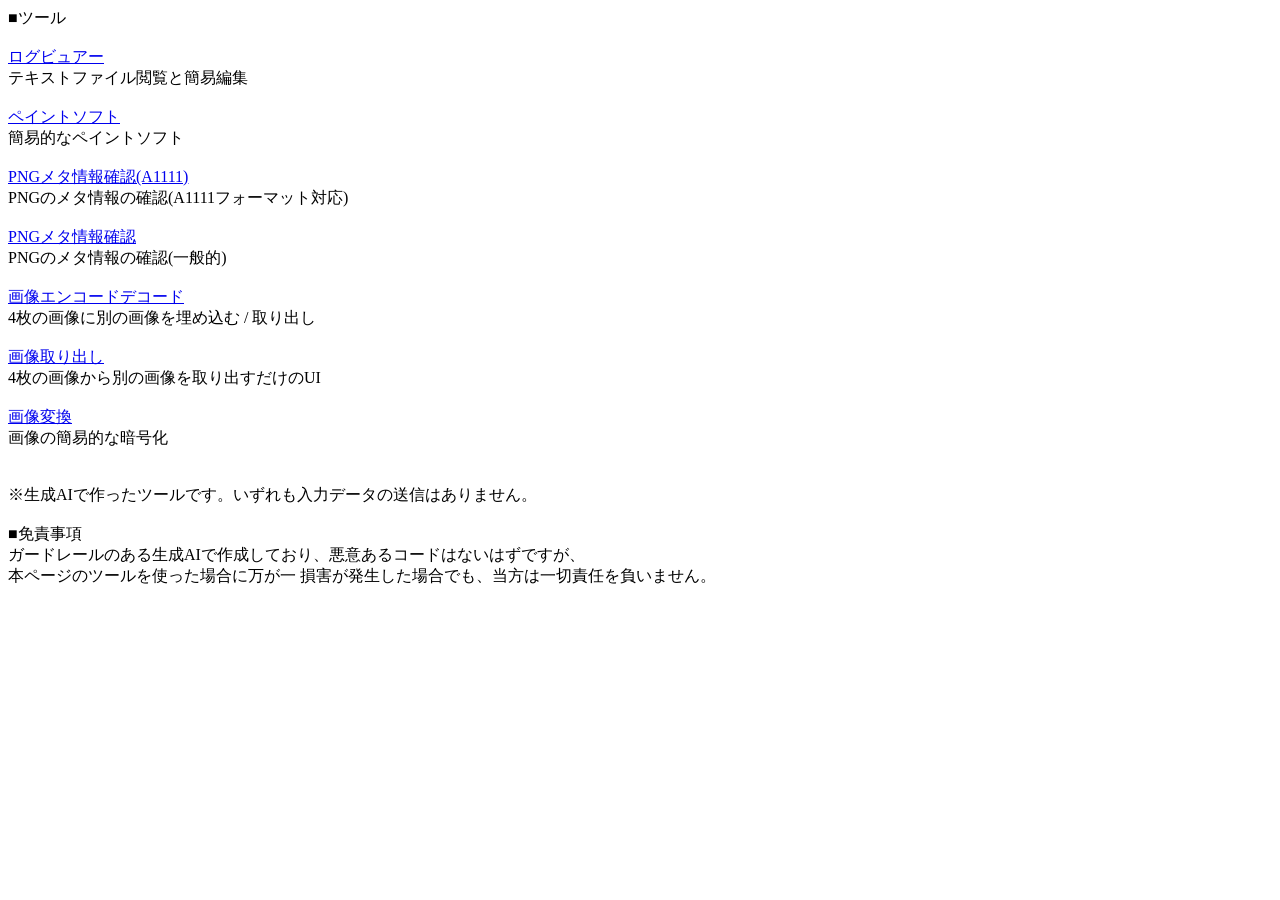
==== index.html @ c8836cc9 "Update index.html" ====
<!DOCTYPE html>
<html lang="ja">
<head>
<meta charset="UTF-8">
<title>Webアプリケーションインデックス</title>
<meta name="viewport" content="width=device-width, initial-scale=1.0">
</head>
<body>
■ツール<br>
<br>
<a href="https://apple-lemon7.github.io/log_viewer.html" target="_blank">ログビュアー</a><br>
テキストファイル閲覧と簡易編集<br>
<br>

<a href="https://apple-lemon7.github.io/paint_app.html" target="_blank">ペイントソフト</a><br>
簡易的なペイントソフト<br>
<br>

<a href="https://apple-lemon7.github.io/a1111_png_params_viewer.html" target="_blank">PNGメタ情報確認(A1111)</a><br>
PNGのメタ情報の確認(A1111フォーマット対応)<br>
<br>

<a href="https://apple-lemon7.github.io/png_metadata_viewer.html" target="_blank">PNGメタ情報確認</a><br>
PNGのメタ情報の確認(一般的)<br>
<br>

<a href="https://apple-lemon7.github.io/dncode_img_x4.html" target="_blank">画像エンコードデコード</a><br>
4枚の画像に別の画像を埋め込む / 取り出し<br>
<br>
<a href="https://apple-lemon7.github.io/decode_img_x4.html" target="_blank">画像取り出し</a><br>
4枚の画像から別の画像を取り出すだけのUI<br>
<br>

<a href="https://apple-lemon7.github.io/image-cipher.html" target="_blank">画像変換</a><br>
画像の簡易的な暗号化<br>

<br>
<br>
※生成AIで作ったツールです。いずれも入力データの送信はありません。<br>
<br>
■免責事項<br>
ガードレールのある生成AIで作成しており、悪意あるコードはないはずですが、<br>
本ページのツールを使った場合に万が一 損害が発生した場合でも、当方は一切責任を負いません。<br>
<br>
<br>
</body>
</html>
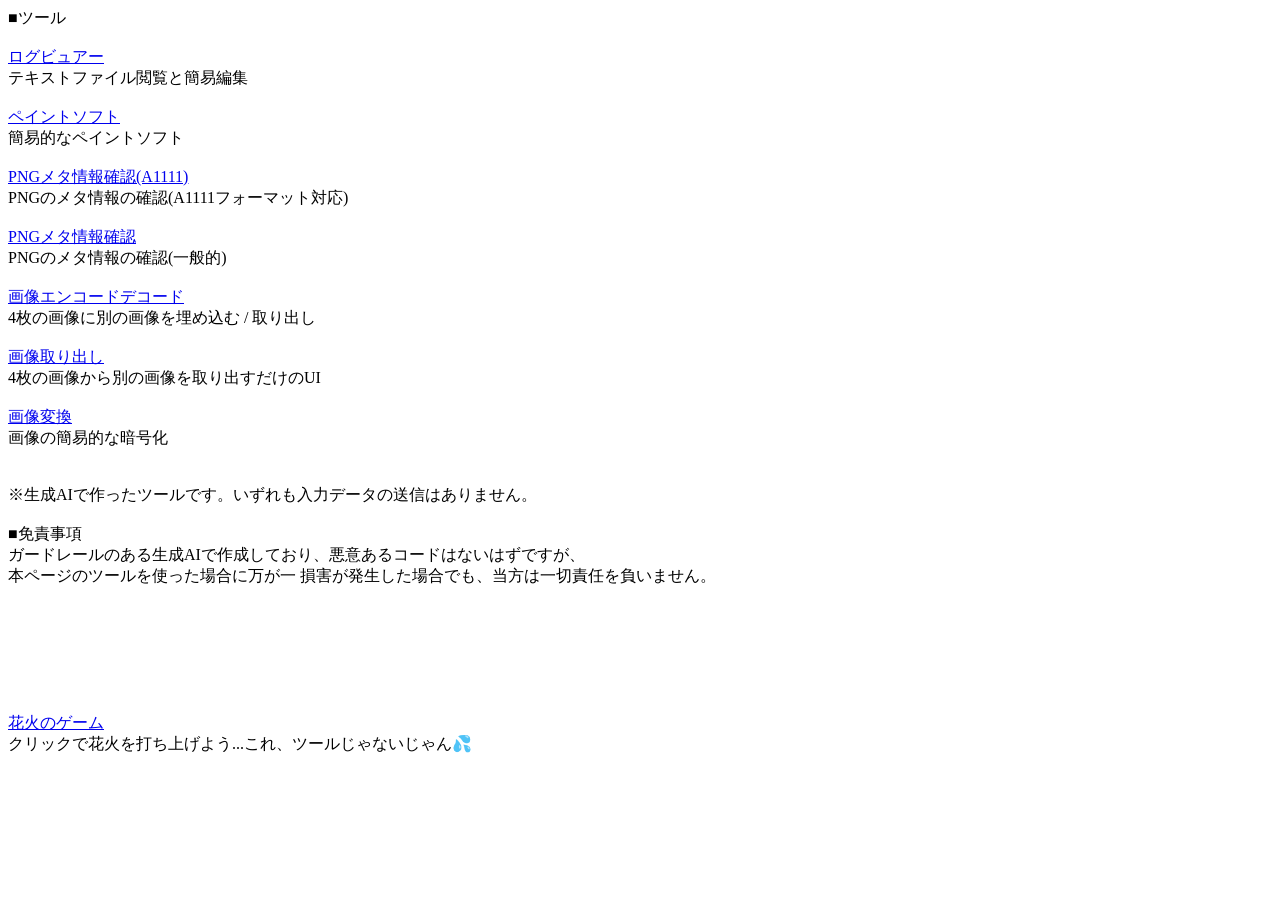
==== commit 30b1aa27: "Update index.html" ====
--- a/index.html
+++ b/index.html
@@ -24,7 +24,7 @@
 PNGのメタ情報の確認(一般的)<br>
 <br>
 
-<a href="https://apple-lemon7.github.io/dncode_img_x4.html" target="_blank">画像エンコードデコード</a><br>
+<a href="https://apple-lemon7.github.io/enc_decode_img_x4.html" target="_blank">画像エンコードデコード</a><br>
 4枚の画像に別の画像を埋め込む / 取り出し<br>
 <br>
 <a href="https://apple-lemon7.github.io/decode_img_x4.html" target="_blank">画像取り出し</a><br>
@@ -43,5 +43,11 @@
 本ページのツールを使った場合に万が一 損害が発生した場合でも、当方は一切責任を負いません。<br>
 <br>
 <br>
+
+<br><br><br><br><br>
+<a href="https://apple-lemon7.github.io/HanabiGame/index.html" target="_blank">花火のゲーム</a><br>
+クリックで花火を打ち上げよう...これ、ツールじゃないじゃん💦<br>
+<br>
+
 </body>
 </html>
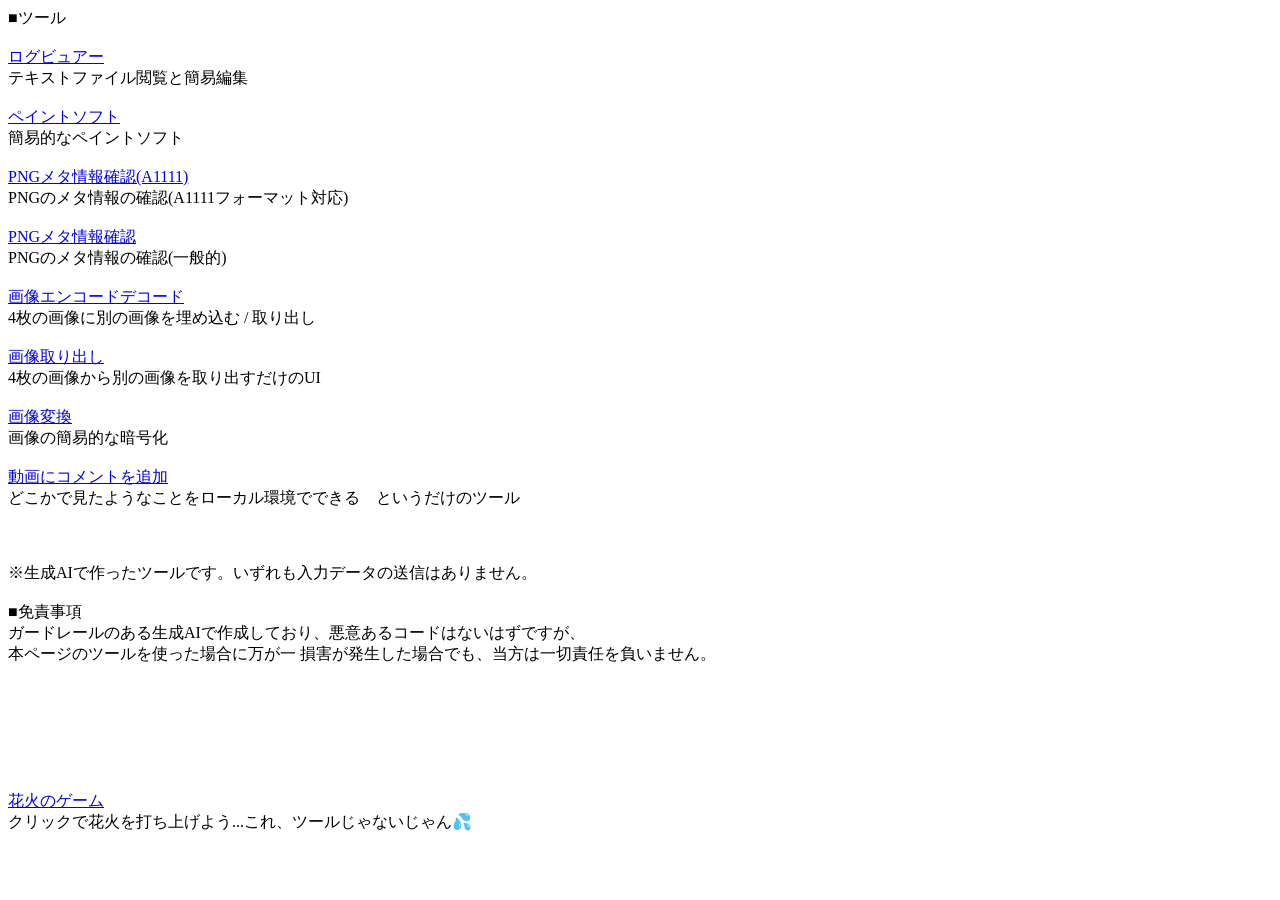
==== commit 208e3c71: "Update index.html" ====
--- a/index.html
+++ b/index.html
@@ -33,6 +33,11 @@
 
 <a href="https://apple-lemon7.github.io/image-cipher.html" target="_blank">画像変換</a><br>
 画像の簡易的な暗号化<br>
+<br>
+
+<a href="https://apple-lemon7.github.io/MoiveComment/index.html" target="_blank">動画にコメントを追加</a><br>
+どこかで見たようなことをローカル環境でできる　というだけのツール<br>
+<br>
 
 <br>
 <br>
@@ -44,7 +49,8 @@
 <br>
 <br>
 
-<br><br><br><br><br>
+<br>
+<br><br><br><br>
 <a href="https://apple-lemon7.github.io/HanabiGame/index.html" target="_blank">花火のゲーム</a><br>
 クリックで花火を打ち上げよう...これ、ツールじゃないじゃん💦<br>
 <br>
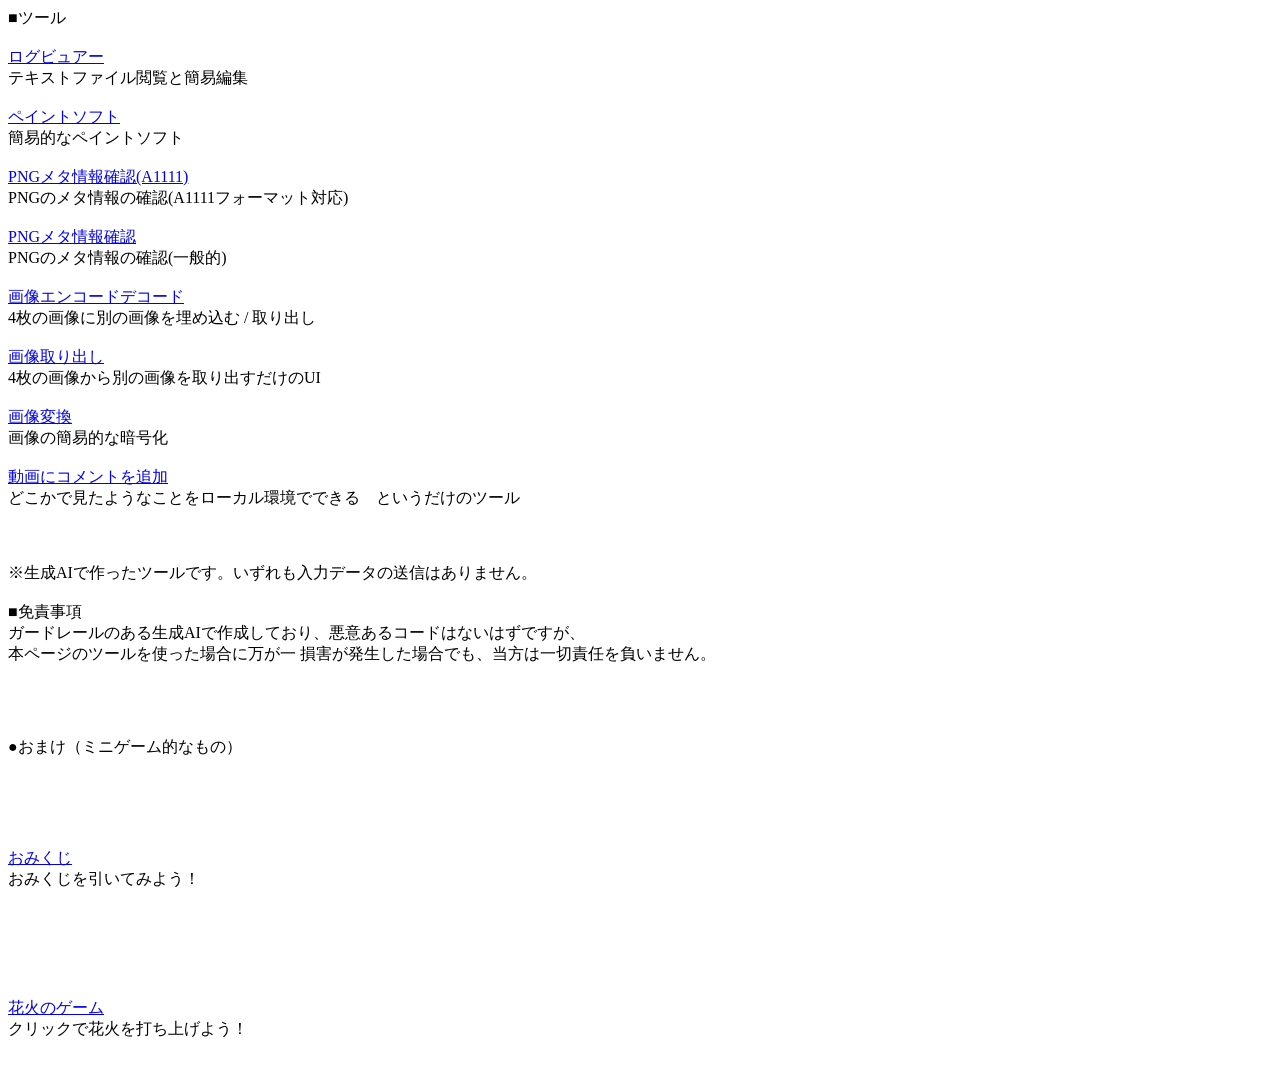
==== commit 9666fda8: "Update index.html" ====
--- a/index.html
+++ b/index.html
@@ -50,9 +50,18 @@
 <br>
 
 <br>
+<br>
+●おまけ（ミニゲーム的なもの）<br>
+<br>
+<br><br><br><br>
+<a href="https://apple-lemon7.github.io/azusa_omikuji.html" target="_blank">おみくじ</a><br>
+おみくじを引いてみよう！<br>
+<br>
+
+<br>
 <br><br><br><br>
 <a href="https://apple-lemon7.github.io/HanabiGame/index.html" target="_blank">花火のゲーム</a><br>
-クリックで花火を打ち上げよう...これ、ツールじゃないじゃん💦<br>
+クリックで花火を打ち上げよう！<br>
 <br>
 
 </body>
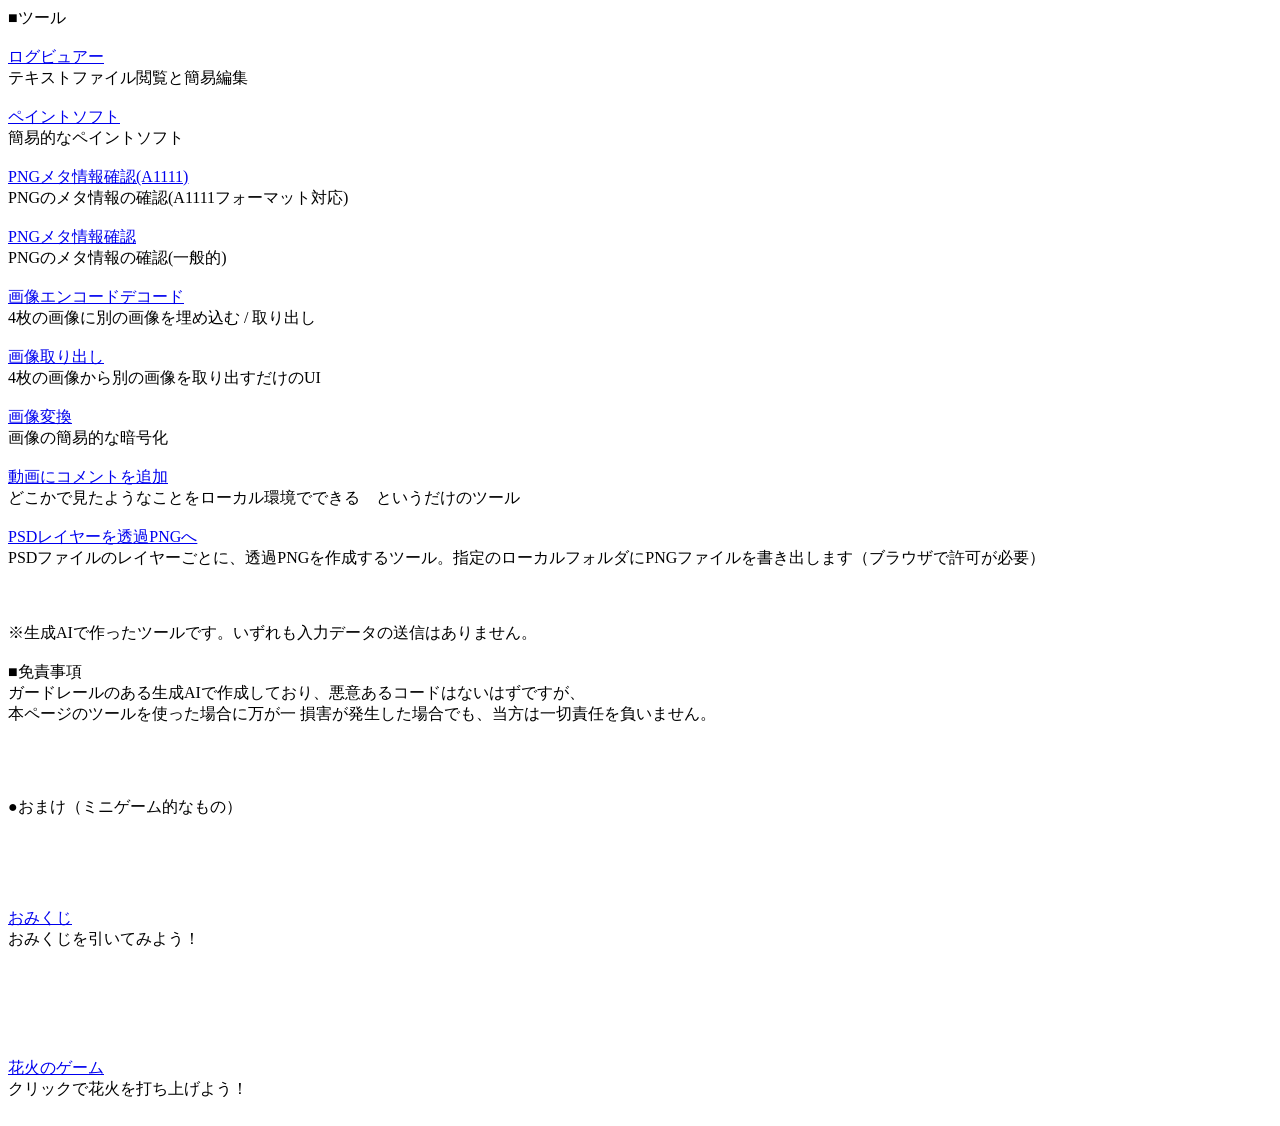
==== commit 7bce0864: "Update index.html" ====
--- a/index.html
+++ b/index.html
@@ -39,6 +39,10 @@
 どこかで見たようなことをローカル環境でできる　というだけのツール<br>
 <br>
 
+<a href="https://apple-lemon7.github.io/psd_to_png/index.html" target="_blank">PSDレイヤーを透過PNGへ</a><br>
+PSDファイルのレイヤーごとに、透過PNGを作成するツール。指定のローカルフォルダにPNGファイルを書き出します（ブラウザで許可が必要）<br>
+<br>
+  
 <br>
 <br>
 ※生成AIで作ったツールです。いずれも入力データの送信はありません。<br>
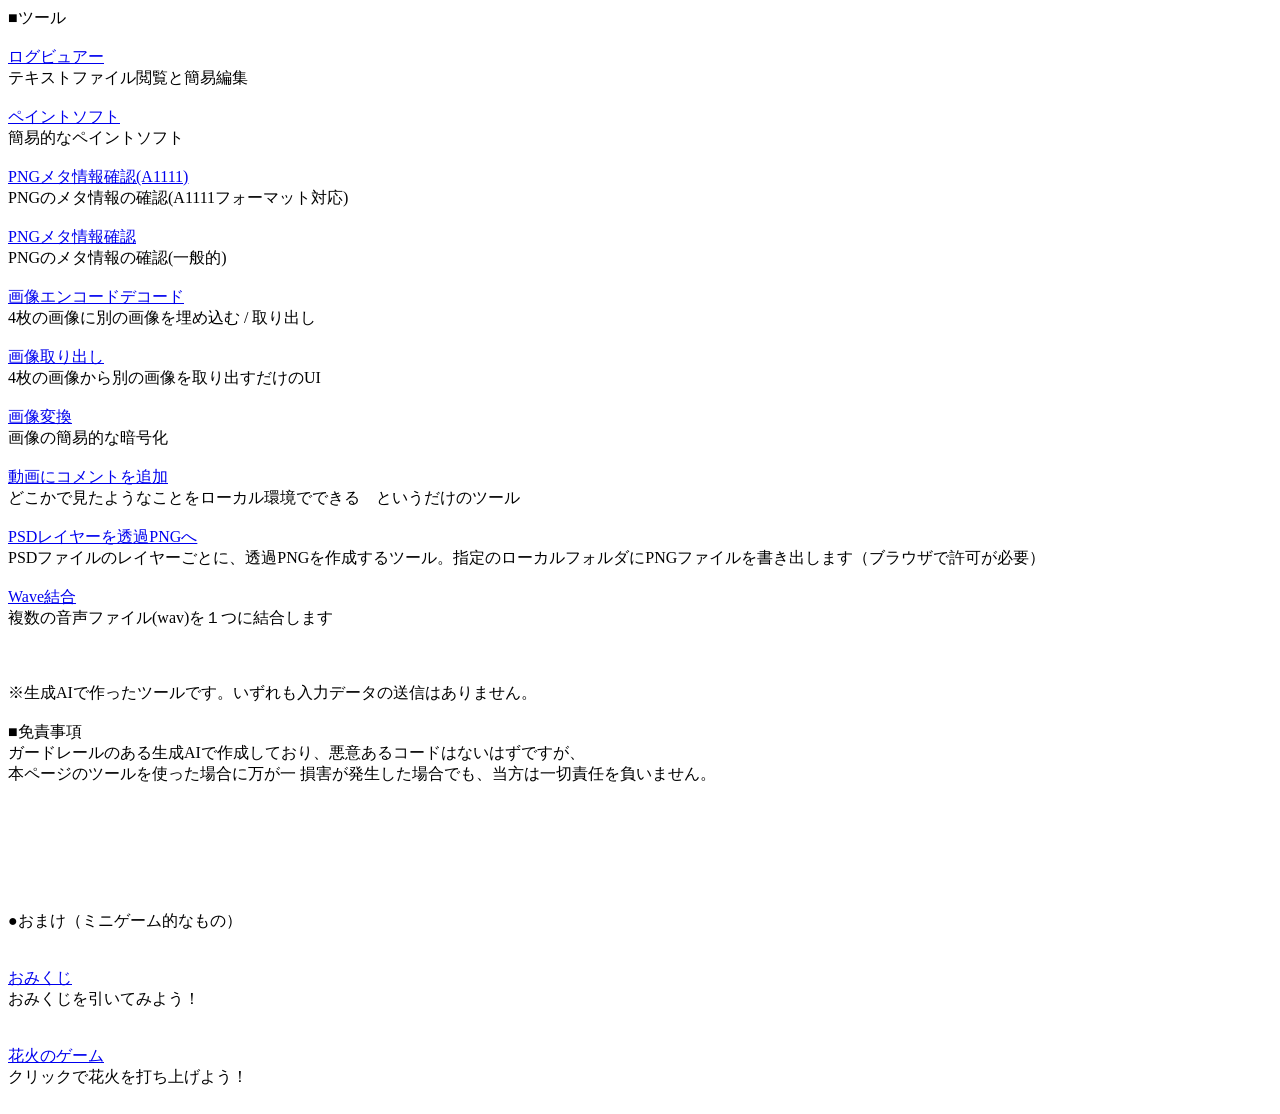
==== commit ea5be2c8: "Update index.html" ====
--- a/index.html
+++ b/index.html
@@ -42,7 +42,11 @@
 <a href="https://apple-lemon7.github.io/psd_to_png/index.html" target="_blank">PSDレイヤーを透過PNGへ</a><br>
 PSDファイルのレイヤーごとに、透過PNGを作成するツール。指定のローカルフォルダにPNGファイルを書き出します（ブラウザで許可が必要）<br>
 <br>
-  
+
+<a href="https://apple-lemon7.github.io/concat_wav/index.html" target="_blank">Wave結合</a><br>
+複数の音声ファイル(wav)を１つに結合します<br>
+<br>
+
 <br>
 <br>
 ※生成AIで作ったツールです。いずれも入力データの送信はありません。<br>
@@ -54,16 +58,15 @@
 <br>
 
 <br>
-<br>
+<br><br><br><br>
 ●おまけ（ミニゲーム的なもの）<br>
 <br>
-<br><br><br><br>
+<br>
 <a href="https://apple-lemon7.github.io/azusa_omikuji.html" target="_blank">おみくじ</a><br>
 おみくじを引いてみよう！<br>
 <br>
 
 <br>
-<br><br><br><br>
 <a href="https://apple-lemon7.github.io/HanabiGame/index.html" target="_blank">花火のゲーム</a><br>
 クリックで花火を打ち上げよう！<br>
 <br>
